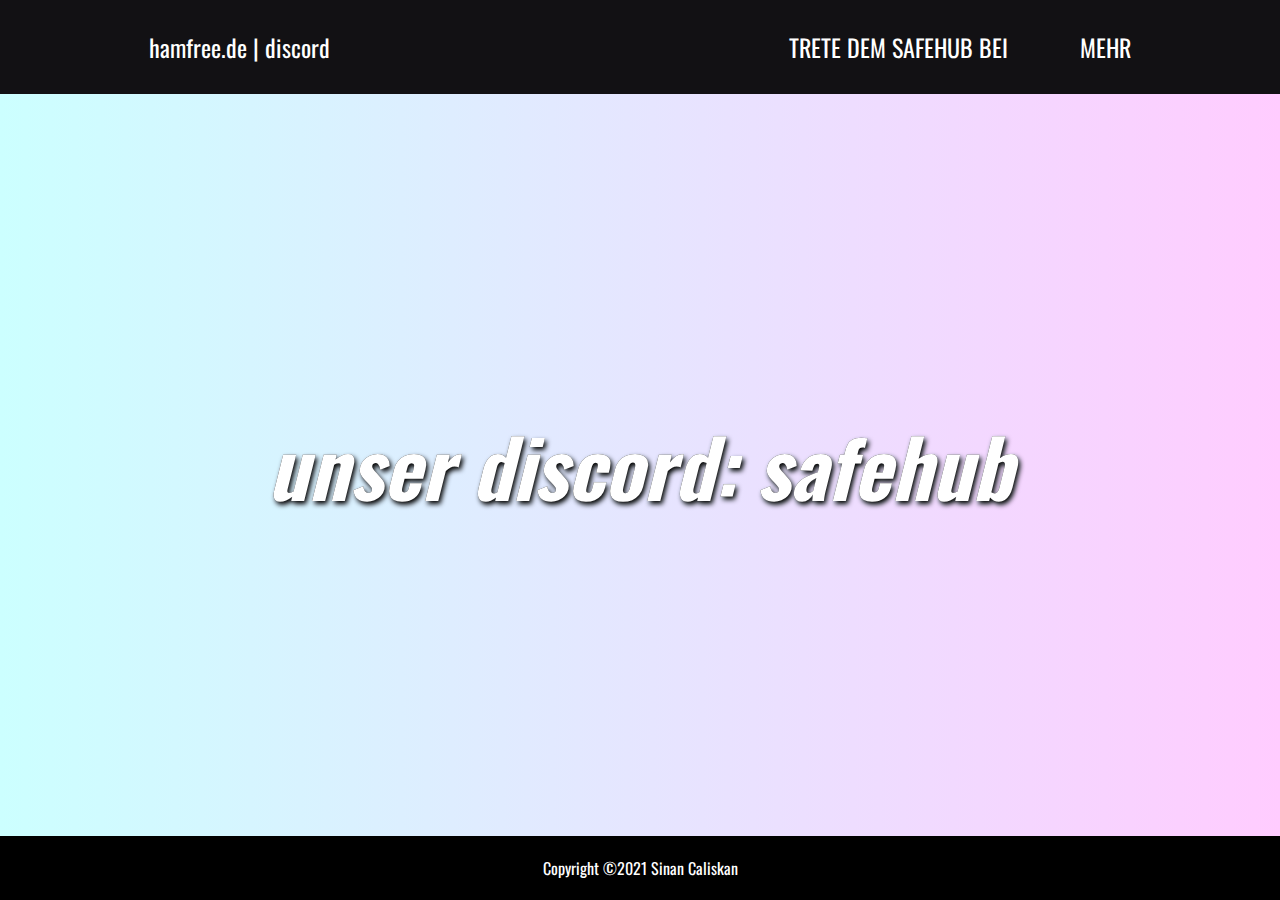
==== discord/index.html @ 75e06231 "Add files via upload" ====
<!DOCTYPE html>

<html> 
    <head>
        <meta charset="utf-8">
        <meta http-equiv="X-UA-Compatible" content="IE=edge">
        <link rel="shortcut icon" type="image/x-icon" href="/media/reyna.ico" />
        <title>home | hamfree.de</title>
        <meta name="description" content="">
        <meta name="viewport" content="width=device-width, initial-scale=1">
        <link rel="stylesheet" href="style.css">

        <link rel="preconnect" href="https://fonts.gstatic.com">
        <link href="https://fonts.googleapis.com/css2?family=Oswald&display=swap" rel="stylesheet"> 

    </head>
    <body>
        <header>
            <!--
            <h1>My Website</h1>
            <p>Das ist nur ein Test</p>
            -->
            <div id='navbar'>
                <ul>
                    <li><a href="#">hamfree.de | discord</a></li>
                    <li><a href="https://discord.gg/7GSWVntT3a">TRETE DEM SAFEHUB BEI</a></li>
                    <!--
                    <li><a href="#">WEITERES ↘</a></li>
                    -->
                    <div class="dropdown">
                        <button class="dropbtn">MEHR
                          <i class="fa fa-caret-down"></i>
                        </button>
                        <div class="dropdown-content">
                          
                          <a href="../index.html">HOME</a>
                          <a href="../store/index.html">STORE [ALPHA]</a>
                          <a href="https://kitsu.io/users/hamfree">MEIN KITSU</a>
                        </div>
                      </div>
                </ul>
            </div>
        </header>
        
        <!--
        <main>

            <article>
                <div class="hero-image">
                    <div class="hero-text">
                        <h1>hamfree.de</h1>
                        <p>homepage</p>
                        <button>Projekte</button>
                    </div>
                </div> 
            </article>

            <article>
                <h2>TITELTEST</h2>
                <h3>Beschreibung lol</h3>
                <p>jipfeaaaaaaaaaaaaaaaaaaaaaaaaaaaaaaaaaaaaaaaaaaaaaafapojkaklsklöflakömlölmösfmlöfasöm fm öfsöl mfasölmaföfasöm</p>
                <p>aaaaaaaaaaaaaaaaaaaaaaafapojkaklsklöflakömlölmösfmlöfasöm fm öfsöl mfasölmaföfasömjipfeaaaaaaaaaaaaaaaaaaaaaaa</p>
            </article>
        </main>
        -->

        <main>

            <h1>unser discord: safehub</h1>
            <!--
            <div class="buttons">
                <a href="https://go.hamfree.de/rckrll" class="btn">jetzt beitreten</a>
            </div>
            -->
            <!--
            <h2>HAMFREE</h2>
            <a href="https://twitch.tv/hamfreeTV" class="btn">TWITCH</a>
            -->

        </main>


        <footer>
            <p>Copyright &copy;2021 Sinan Caliskan</p>
        </footer>


        <script src="" async defer></script>
    </body>
</html>
---- discord/style.css ----
* {
    margin: 0;
    padding: 0;
    box-sizing: border-box;
    
}

@media screen and (min-width: 768px) {

    body {
        font-family: Arial, Helvetica, sans-serif;
        background-color: rgb(224, 224, 224);

        /*
        background: hsla(222, 33%, 16%, 1);
        background: linear-gradient(225deg, hsla(222, 33%, 16%, 1) 0%, hsla(0, 0%, 0%, 1) 100%);
        background: -moz-linear-gradient(225deg, hsla(222, 33%, 16%, 1) 0%, hsla(0, 0%, 0%, 1) 100%); 
        background: -webkit-linear-gradient(225deg, hsla(222, 33%, 16%, 1) 0%, hsla(0, 0%, 0%, 1) 100%); 
        filter: progid: DXImageTransform.Microsoft.gradient( startColorstr="#1B2335", endColorstr="#000000", GradientType=1 );
        */
    }

    header {
        text-align: center;
        background-color: #121114;
        color: white;
        font-family: Oswald, sans-serif; ;
        padding: 5px;
        font-size: 24px;
    }

    #navbar ul {
        list-style: none;
        margin: 0;
        display: flex;
        justify-content: flex-end;
        align-items: center;
        padding: 1em 3em;
    }

    /*
    #navbar li a::after {
        content: '';
        position: absolute;
        display: block;
        width: 0;
        height: 2px;
        background: rgb(10, 152, 235);
        transition: width .3s;
    }

    #navbar li a:hover::after {
        width: 25%;
        transition: width .3s;
    }


    #navbar li a:hover {
        color: var(--hovercolor);
        transition: all ease-in-out 100ms;
    }
    */

    #navbar li a:hover {
        color: rgb(184, 184, 184);
    }


    #navbar li:nth-child(1) {
        margin-right: auto;
        margin-left: 3em;
    }

    #navbar li a {
        display: inline-block;
        text-decoration: none;
        color: white;
        padding-right: 3em;
        position: relative;
    }

    .dropdown {
        float: left;
        overflow: hidden;
    }

    .dropdown .dropbtn {
        padding-right: 3em;
        font-size: 24px;
        border: none;
        outline: none;
        color: white;
        background-color: inherit;
        font-family: inherit; /* Important for vertical align on mobile phones */
        margin: 0; /* Important for vertical align on mobile phones */
      }

    .dropdown-content {
        display: none;
        position: absolute;
        background-color: #f9f9f9;
        min-width: 160px;
        box-shadow: 0px 8px 16px 0px rgba(0,0,0,0.2);
        z-index: 1;
    }
    
    /* Links inside the dropdown */
    .dropdown-content a {
        float: none;
        color: black;
        padding: 12px 16px;
        text-decoration: none;
        display: block;
        text-align: left;
    }
    
    /* Add a grey background color to dropdown links on hover */
    .dropdown-content a:hover {
        background-color: #ddd;
    }
    
    /* Show the dropdown menu on hover */
    .dropdown:hover .dropdown-content {
        display: block;
    }

    /*
    header h1 {
        font-size: 48px;
        margin-bottom: 30px;
    }

    header p {
        font-size: 22px;
    }
    */



    /*
    main {
        width: 90vw;
        margin: 0 auto;
        padding: 30px 20px;
        min-height: calc(100vh - 94px - 64px);

        100vh - #header-height in px# - #footer-height in px#
    }
    */

    main {
        min-height: calc(100vh - 94px - 64px);

        /*
        background-image: url('media/Reyna6.png');
        background-repeat: no-repeat;
        background-attachment: fixed;
        background-size: cover;
        */
        background: rgb(8,6,45);
        background: linear-gradient(to right, #ccffff 0%, #ffccff 100%);

        margin: 0;
        font-family: Oswald, sans-serif;
        color: white;

        display: flex;
        justify-content: center;
        align-items: center;

        text-align: center;

        /* 100vh - #header-height in px# - #footer-height in px# */
    }

    main h1 {
        font-size: 5em;
        font-style: italic;
        text-shadow: 2px 3px 5px rgb(0, 0, 0), 0 0 0 #000, 1px 2px 4px #def;
    }


    span::before {
        content: "REYNA";
        animation: animate infinite 3s;
        padding-left: 10px;
    }

    @keyframes animate {

        0% {
            content: "REYNA";
        }

        25% {
            content: "JETT";
        }

        50% {
            content: "RAZE";
        }

        75% {
            content: "OMEN";
        }
    }

    /*
    .hero-image {
        background-image: linear-gradient(rgba(0, 0, 0, 0.5), rgba(0, 0, 0, 0.5)), url("media/VALORANT_Reyna_Dark_2.jpg");
        height: 50%;
        background-position: center;
        background-repeat: no-repeat;
        background-size: cover;
        position: relative;
    }

    .hero-text {
        text-align: center;
        position: absolute;
        top: 50%;
        left: 50%;
        transform: translate(-50%, -50%);
        color: white;
    }

    article {
        background-color: #fff;
        padding: 20px;
        margin-bottom: 20px;
        border-radius: 5px;
    }

    article:last-child {
        margin-bottom: 0;
    }

    article h3 {
        margin: 10px 0 25px 0;
    }

    article p {
        margin-top: 16px;
        line-height: 24px;
    }
    */

    footer {
        text-align: center;
        font-family: Oswald, sans-serif;
        background-color: black;
        color: white;
        padding: 20px;
    }

}

@media only screen and (max-width: 767px) {
    
    body {
        font-family: Arial, Helvetica, sans-serif;
        background-color: rgb(224, 224, 224);
    }

    header {
        text-align: center;
        background-color: #121114;
        color: white;
        font-family: Oswald, sans-serif; ;
        padding: 5px;
        font-size: 12px;
    }

    #navbar ul {
        list-style: none;
        margin: 0;
        display: flex;
        justify-content: flex-end;
        align-items: center;
        padding: 1em 3em;
    }

    #navbar li a:hover {
        color: rgb(184, 184, 184);
    }


    #navbar li:nth-child(1) {
        margin-right: auto;
        margin-left: 3em;
    }

    #navbar li a {
        display: inline-block;
        text-decoration: none;
        color: white;
        padding-right: 2em;
        position: relative;
    }

    main {
        min-height: calc(100vh - 66px - 64px);

        background: rgb(8,6,45);
        background: linear-gradient(to right, #ccffff 0%, #ffccff 100%);

        margin: 0;
        font-family: Oswald, sans-serif;
        color: white;

        display: flex;
        justify-content: center;
        align-items: center;

        text-align: center;

        /* 100vh - #header-height in px# - #footer-height in px# */
    }

    .dropdown {
        float: left;
        overflow: hidden;
    }

    .dropdown .dropbtn {
        padding-right: 3em;
        font-size: 12px;
        border: none;
        outline: none;
        color: white;
        background-color: inherit;
        font-family: inherit; /* Important for vertical align on mobile phones */
        margin: 0; /* Important for vertical align on mobile phones */
      }

    .dropdown-content {
        display: none;
        position: absolute;
        background-color: #f9f9f9;
        min-width: 160px;
        box-shadow: 0px 8px 16px 0px rgba(0,0,0,0.2);
        z-index: 1;
    }
    
    /* Links inside the dropdown */
    .dropdown-content a {
        float: none;
        color: black;
        padding: 12px 16px;
        text-decoration: none;
        display: block;
        text-align: left;
    }
    
    /* Add a grey background color to dropdown links on hover */
    .dropdown-content a:hover {
        background-color: #ddd;
    }
    
    /* Show the dropdown menu on hover */
    .dropdown:hover .dropdown-content {
        display: block;
    }

    .btn {
        background-color: cadetblue;
        border: none;
        color: white;
        padding: 15px 32px;
        text-align: center;
        text-decoration: none;
        display: inline-block;
        font-size: 16px;
    }

    .btn:hover {
        background-color: rgb(76, 126, 128);
        border: none;
        color: white;
        padding: 15px 32px;
        text-align: center;
        text-decoration: none;
        display: inline-block;
        font-size: 16px;
    }


    main h1 {
        font-size: 3em;
        font-style: italic;
        text-shadow: 2px 3px 5px rgb(0, 0, 0), 0 0 0 #000, 1px 2px 4px #def;
    }

    span::before {
        content: "REYNA";
        animation: animate infinite 3s;
        padding-left: 10px;
    }

    @keyframes animate {

        0% {
            content: "REYNA";
        }

        25% {
            content: "JETT";
        }

        50% {
            content: "RAZE";
        }

        75% {
            content: "OMEN";
        }
    }

    footer {
        text-align: center;
        font-family: Oswald, sans-serif;
        background-color: black;
        color: white;
        padding: 20px;
    }

}
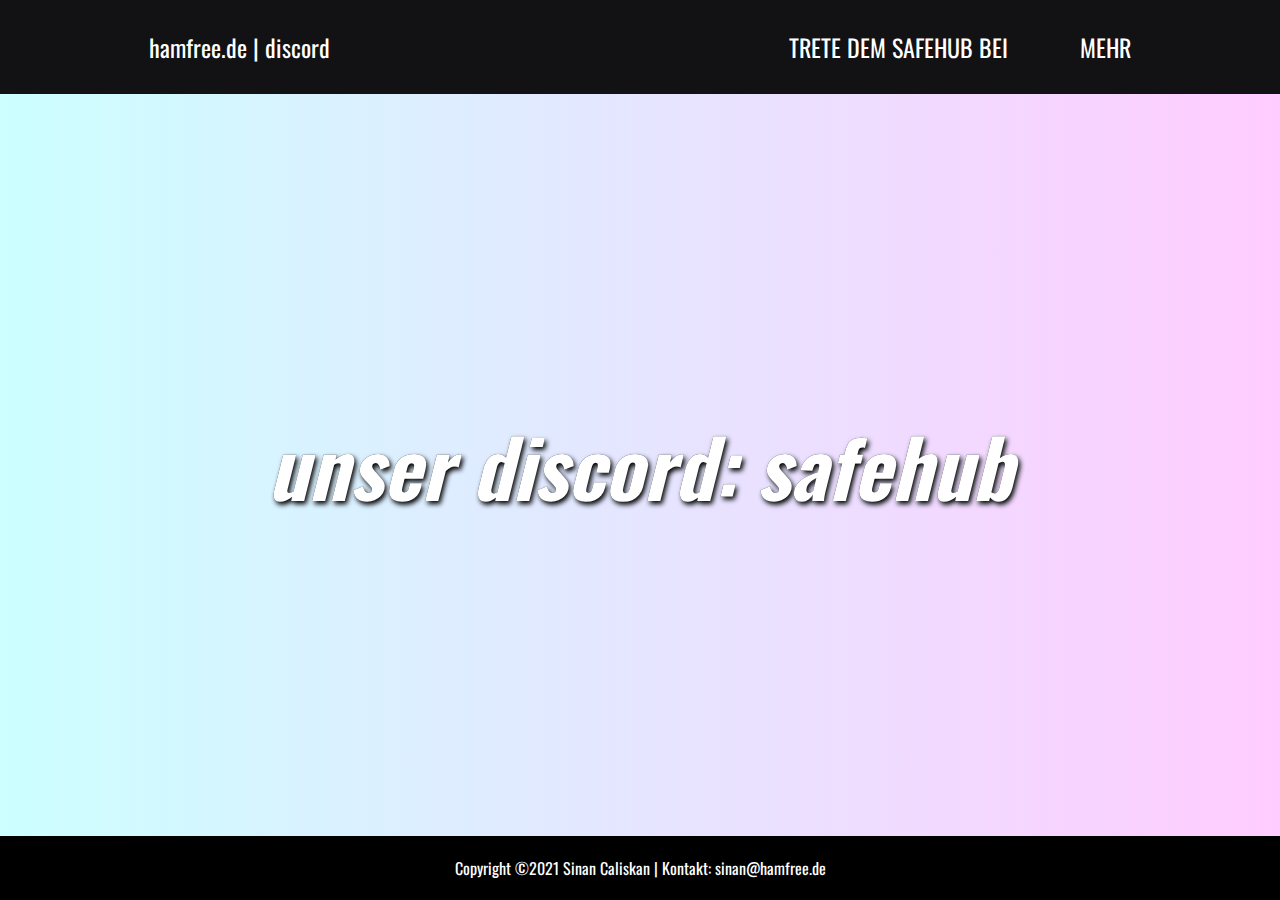
==== commit a5b4bf4b: "Changed Footer (added Contact)" ====
--- a/discord/index.html
+++ b/discord/index.html
@@ -81,7 +81,7 @@
 
 
         <footer>
-            <p>Copyright &copy;2021 Sinan Caliskan</p>
+            <p>Copyright &copy;2021 Sinan Caliskan | Kontakt: sinan@hamfree.de</p>
         </footer>
 
 
